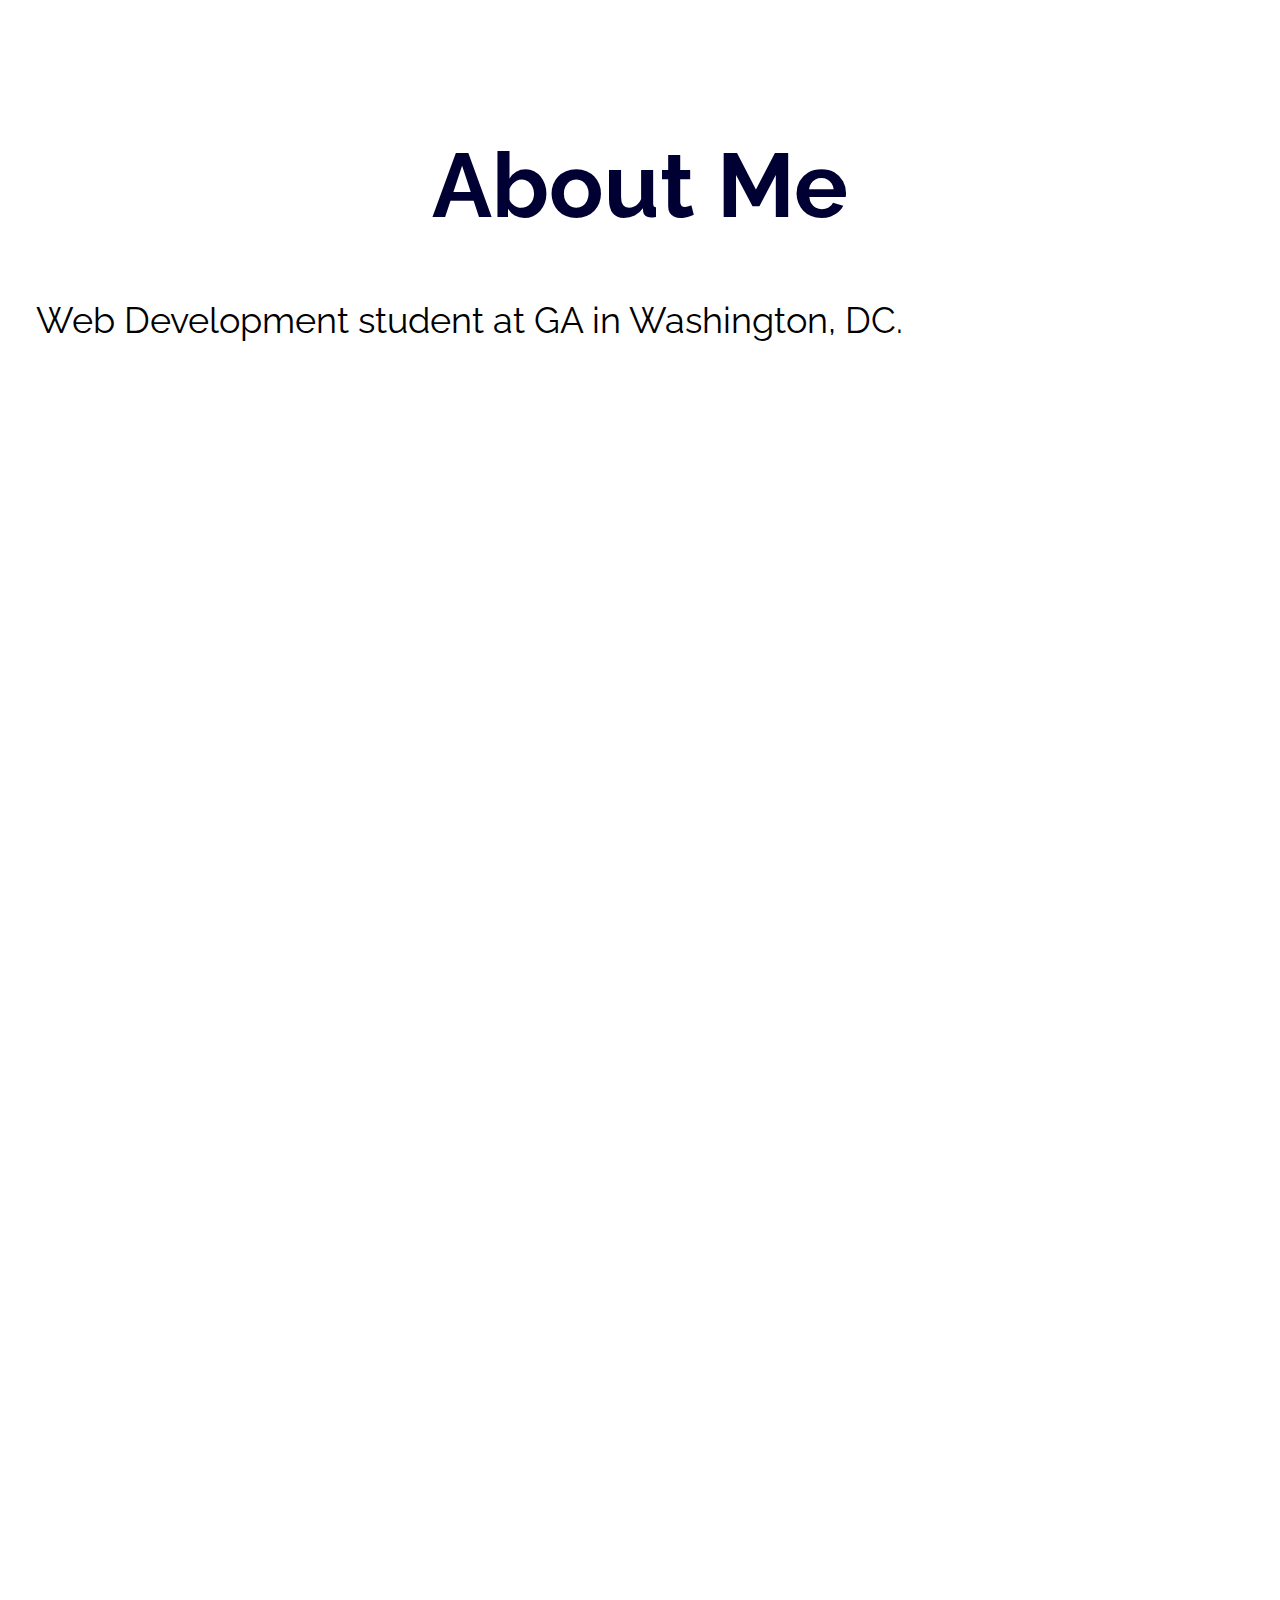
==== about.html @ 97b1dc06 "update home page layout and make about page" ====
<!DOCTYPE html>
<html lang="en">
<head>
    <meta charset="UTF-8">
    <meta name="viewport" content="width=device-width, initial-scale=1.0">
    <meta http-equiv="X-UA-Compatible" content="ie=edge">
    <link href="https://fonts.googleapis.com/css?family=Raleway" rel="stylesheet">
    <link rel="stylesheet" type="text/css" media="screen" href="style.css" />
    <title>About</title>
</head>
<body>
    <header>
        <nav>
            <ul>
                <li><a href="./index.html">Home</a></li>
                <li><a href="#">Projects</a></li>
                <li><a href="#">Contact</a></li>
            </ul>
        </nav>
    </header>
    <main>
        <h1>About Me</h1>
        <p>Web Development student at GA in Washington, DC.</p>
    </main>
</body>
</html>
---- style.css ----
body {
    display: grid;
    grid-template-rows: 8vh 92vh 150vh 8vh;
    grid-template-columns: 1fr;
    margin: 0;
    padding: 0;
    font-family: "Raleway", sans-serif;
}

header {
    grid-row: 1;
    color:  white;
    background-image: url("../images/big-water.jpg");
    background-size: cover;
}

ul {
    display: flex;
    justify-content: flex-end;
    list-style: none;
}

li {
    margin: 0 6% 0 0;
}

a {
    text-decoration: none;
    color: white;
    font-family: "Raleway", sans-serif;
    font-weight: 600;
}

.landing {
    grid-row: 2;
    display: flex;
    justify-content: center;
    align-items: center;
}

.headline {
    display: grid;
    grid-template-rows: 1fr;
    grid-template-columns: 1fr;
}

h1 {
    grid-row: 1;
    grid-column: 1;
    color: #000033;
    text-align: center;
    font-size: 10vh;
}

.circle {
    grid-row: 1;
    grid-column: 1;
    margin: 0 auto;
    height: 28vh;
    width: 28vh;
    border-radius: 50%;
    background-color: #E6E6E9;
    display: flex;
    justify-content: center;
    align-items: center;
}

.projects {
    grid-row: 3;
    display: grid;
    grid-template-rows: 1fr 1fr 1fr;
    grid-template-columns: 1fr;
}

.project {
    display: grid;
    grid-template-rows: 1fr;
    grid-template-columns: 1fr 3fr 6fr;
}

.image {
    background-size: cover;
    height: 90%;
    width: 100%;
    grid-column: 2;
}

p {
    font-family: "Raleway", sans-serif;
    margin-left: 4vh;
    font-size: 4vh;
}

#img1 {
    background-image: url("../images/white-waves.jpg")
}

#img2 {
    background-image: url("../images/white-waves.jpg")
}

#img3 {
    background-image: url("../images/white-waves.jpg")
}

footer {
    grid-row: 4;
    grid-column: 1;
    background-image: url("../images/big-water.jpg");
    background-size: cover;
    display: flex;
    justify-content: flex-end;
    align-items: center;
}

.ending {
    color: white;
    font-size: 3vh;
    font-weight: 600;
    margin: 0 6vh 0 0;
    padding: 0;
}

a:hover {
    text-decoration: underline;
}
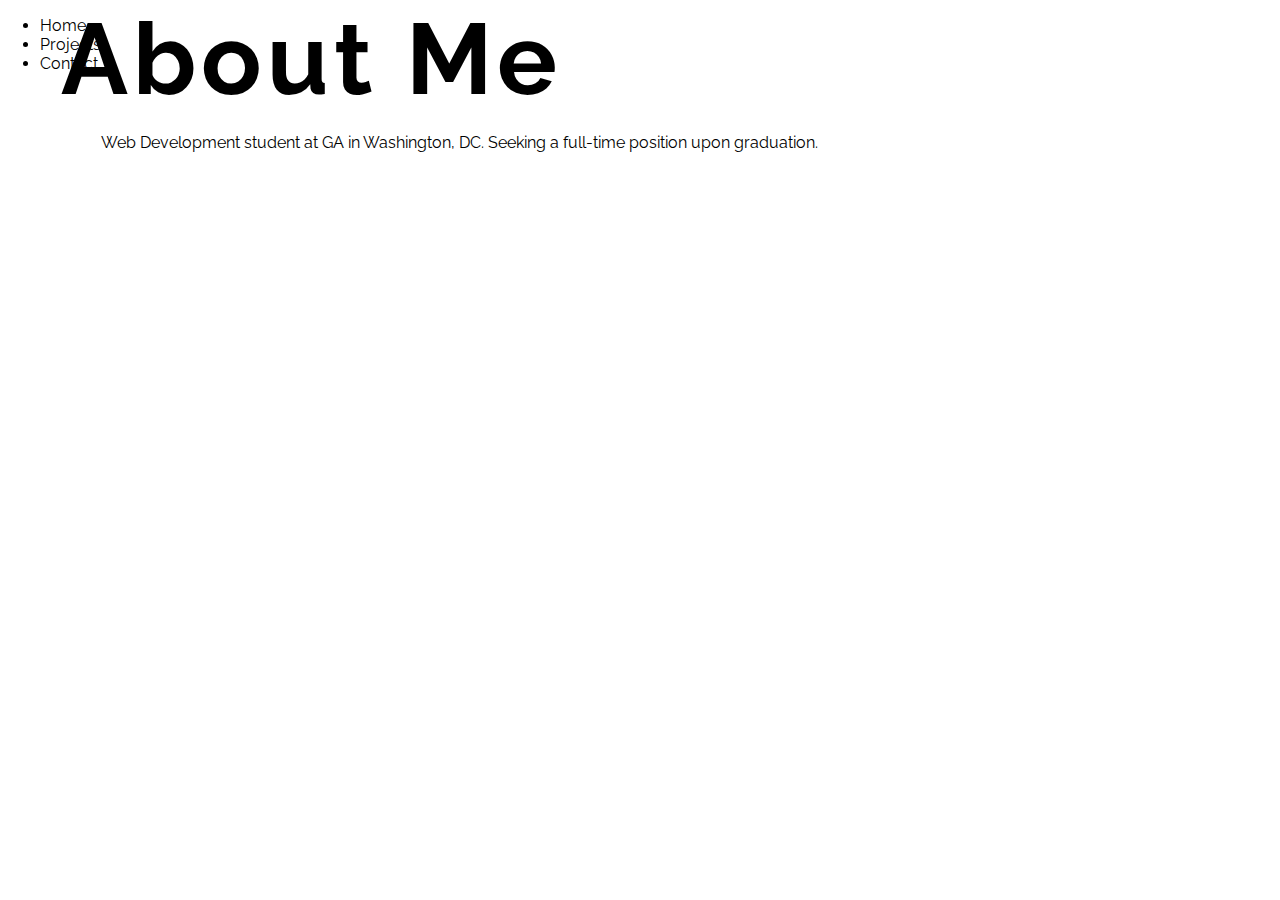
==== commit 26a099c9: "rework sit style and add project 1" ====
--- a/about.html
+++ b/about.html
@@ -13,14 +13,14 @@
         <nav>
             <ul>
                 <li><a href="./index.html">Home</a></li>
-                <li><a href="#">Projects</a></li>
+                <li><a href="./index.html">Projects</a></li>
                 <li><a href="#">Contact</a></li>
             </ul>
         </nav>
     </header>
     <main>
         <h1>About Me</h1>
-        <p>Web Development student at GA in Washington, DC.</p>
+        <p>Web Development student at GA in Washington, DC. Seeking a full-time position upon graduation.</p>
     </main>
 </body>
 </html>--- a/style.css
+++ b/style.css
@@ -1,126 +1,82 @@
 body {
-    display: grid;
-    grid-template-rows: 8vh 92vh 150vh 8vh;
-    grid-template-columns: 1fr;
     margin: 0;
-    padding: 0;
-    font-family: "Raleway", sans-serif;
+    display: flex;
+    justify-content: flex-start;
+    font-family: 'Raleway', sans-serif;
 }
 
-header {
-    grid-row: 1;
-    color:  white;
-    background-image: url("../images/big-water.jpg");
-    background-size: cover;
+section {
+    width: 50vw;
 }
 
-ul {
+.headline {
+    height: 100vh;
+    width: 100%;
     display: flex;
-    justify-content: flex-end;
-    list-style: none;
+    flex-direction: column;
+    justify-content: center;
+    align-items: center;
 }
 
-li {
-    margin: 0 6% 0 0;
+.name {
+    display: flex;
+    flex-direction: column;
+    justify-content: flex-start;
+    align-items: flex-start;
+}
+
+h1 {
+    margin: 0 0 0 -40px;
+    font-size: 100px;
+    letter-spacing: 5px;
+    font-weight: bold;
+}
+
+.projects {
+    display: flex;
+    overflow: hidden;
+    height: 100vh;
+    width: 60vw;
+    width: 100%;
+    backface-visibility: hidden;
+    will-change: overflow;
+}
+
+.scrollable {
+    overflow: auto;
+    height: auto;
+    padding: .5rem;
+    -webkit-overflow-scrolling: touch;
+    -ms-overflow-style: none;
+}
+
+.about, .projects {
+    width: 80%;
+}
+
+h2 {
+    margin-bottom: 80px;
 }
 
 a {
     text-decoration: none;
-    color: white;
-    font-family: "Raleway", sans-serif;
-    font-weight: 600;
-}
-
-.landing {
-    grid-row: 2;
-    display: flex;
-    justify-content: center;
-    align-items: center;
-}
-
-.headline {
-    display: grid;
-    grid-template-rows: 1fr;
-    grid-template-columns: 1fr;
-}
-
-h1 {
-    grid-row: 1;
-    grid-column: 1;
-    color: #000033;
-    text-align: center;
-    font-size: 10vh;
-}
-
-.circle {
-    grid-row: 1;
-    grid-column: 1;
-    margin: 0 auto;
-    height: 28vh;
-    width: 28vh;
-    border-radius: 50%;
-    background-color: #E6E6E9;
-    display: flex;
-    justify-content: center;
-    align-items: center;
-}
-
-.projects {
-    grid-row: 3;
-    display: grid;
-    grid-template-rows: 1fr 1fr 1fr;
-    grid-template-columns: 1fr;
-}
-
-.project {
-    display: grid;
-    grid-template-rows: 1fr;
-    grid-template-columns: 1fr 3fr 6fr;
-}
-
-.image {
-    background-size: cover;
-    height: 90%;
-    width: 100%;
-    grid-column: 2;
-}
-
-p {
-    font-family: "Raleway", sans-serif;
-    margin-left: 4vh;
-    font-size: 4vh;
-}
-
-#img1 {
-    background-image: url("../images/white-waves.jpg")
-}
-
-#img2 {
-    background-image: url("../images/white-waves.jpg")
-}
-
-#img3 {
-    background-image: url("../images/white-waves.jpg")
-}
-
-footer {
-    grid-row: 4;
-    grid-column: 1;
-    background-image: url("../images/big-water.jpg");
-    background-size: cover;
-    display: flex;
-    justify-content: flex-end;
-    align-items: center;
-}
-
-.ending {
-    color: white;
-    font-size: 3vh;
-    font-weight: 600;
-    margin: 0 6vh 0 0;
-    padding: 0;
+    color: black;
 }
 
 a:hover {
     text-decoration: underline;
-}+}
+
+img {
+    height: 20vh;
+    border: 1px solid grey;
+    padding: 2px;
+}
+
+.space-top {
+    height: 100vh;
+}
+
+.space-bottom {
+    height: 20vh;
+}
